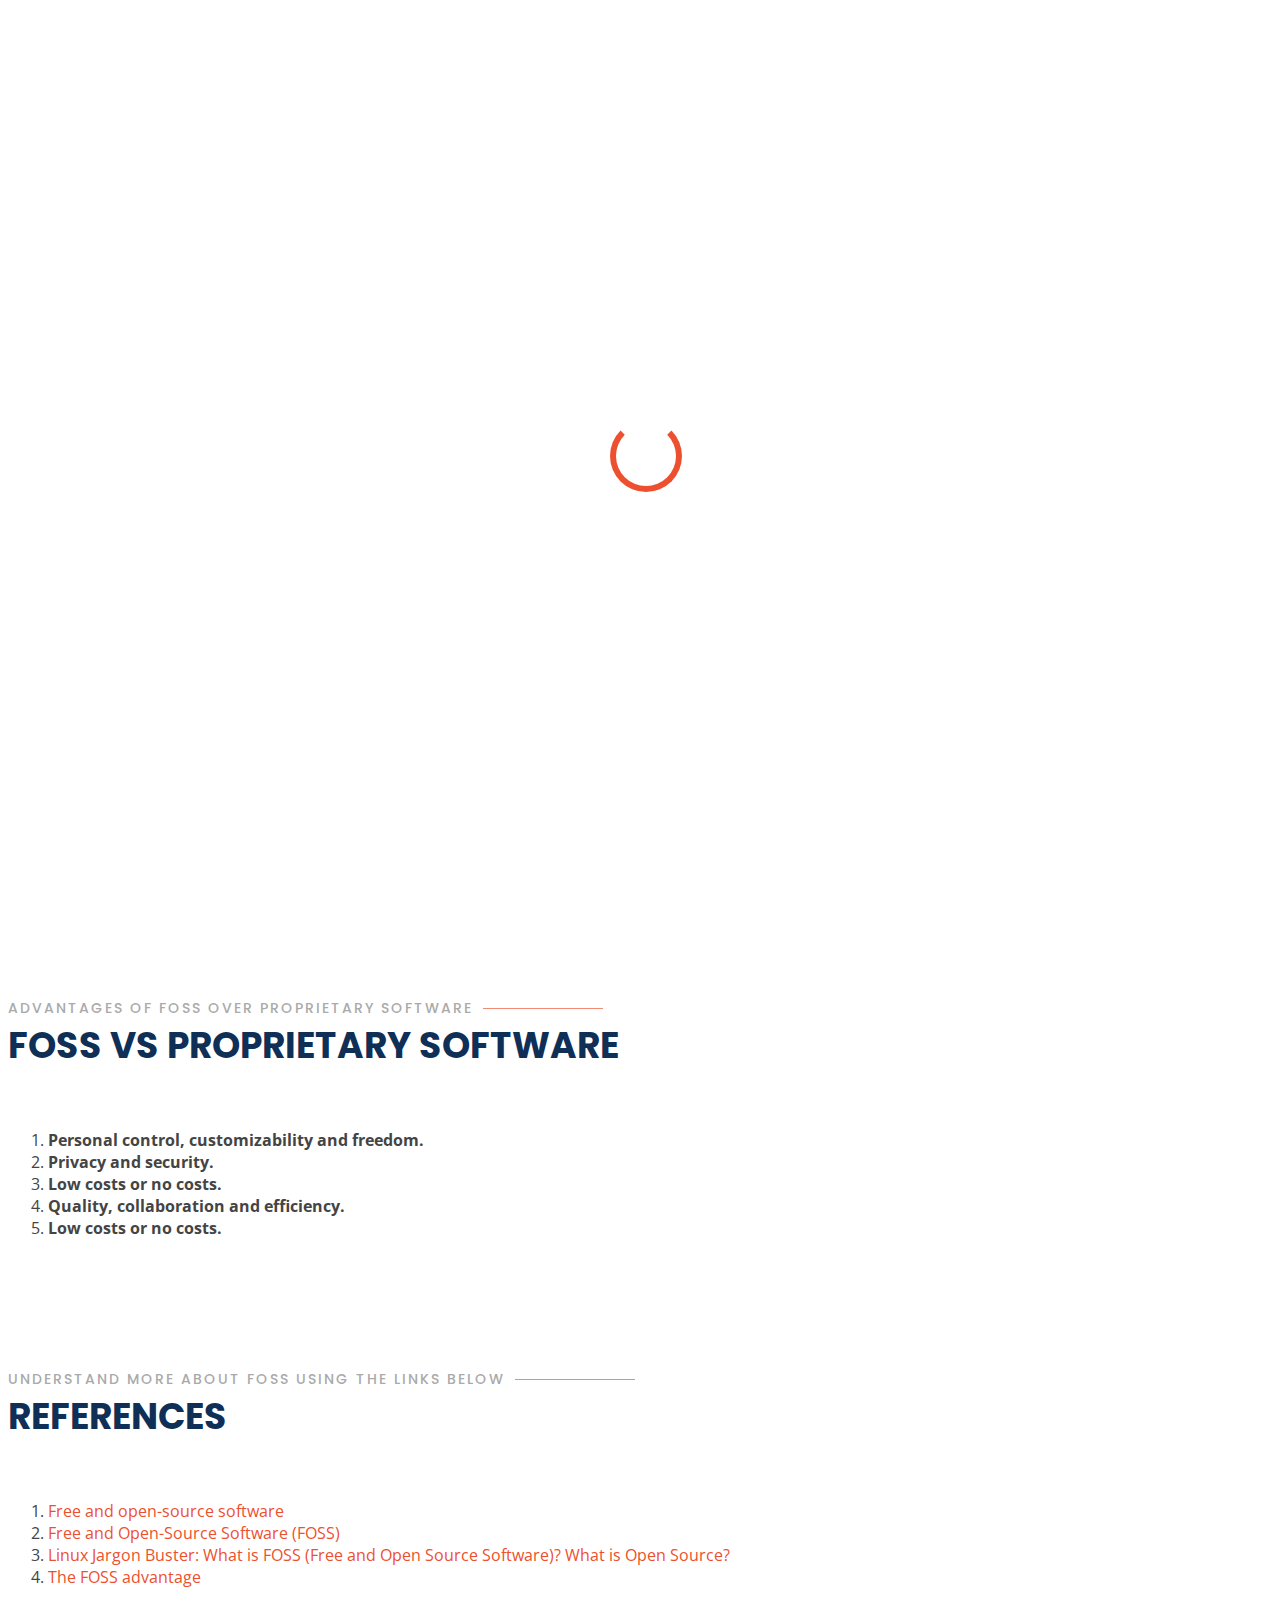
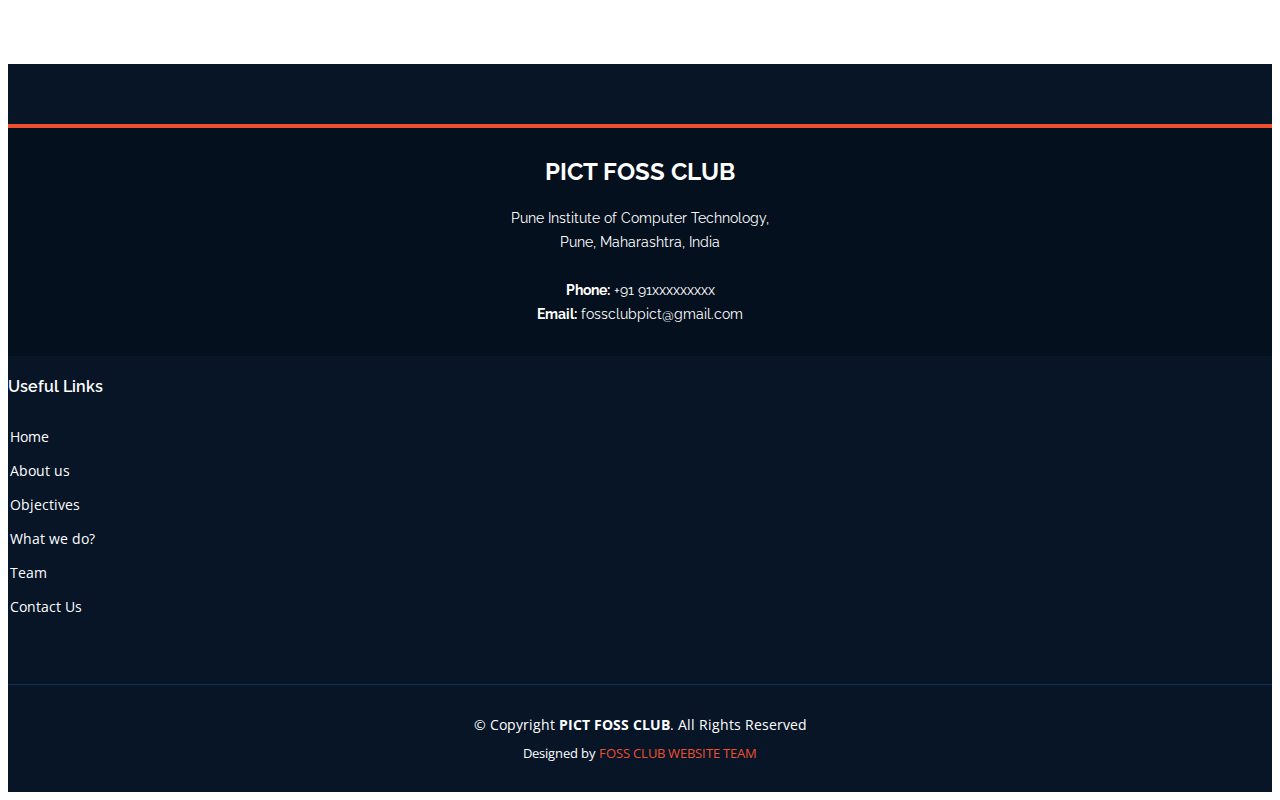
==== about_foss.html @ 544773e2 "Merge pull request #55 from sangmesh04/linkObj" ====
<!DOCTYPE html>
<html lang="en">

<head>
  <meta charset="utf-8">
  <meta content="width=device-width, initial-scale=1.0" name="viewport">

  <title>PICT FOSS CLUB</title>
  <meta content="" name="description">
  <meta content="" name="keywords">

  <!-- Favicons -->
  <link href="assets/img/favicon.png" rel="icon">
  <link href="assets/img/apple-touch-icon.png" rel="apple-touch-icon">

  <!-- Google Fonts -->
  <link href="https://fonts.googleapis.com/css?family=Open+Sans:300,300i,400,400i,600,600i,700,700i|Raleway:300,300i,400,400i,500,500i,600,600i,700,700i|Poppins:300,300i,400,400i,500,500i,600,600i,700,700i" rel="stylesheet">

  <!-- Vendor CSS Files -->
  <link href="assets/vendor/animate.css/animate.min.css" rel="stylesheet">
  <link href="assets/vendor/aos/aos.css" rel="stylesheet">
  <link href="assets/vendor/bootstrap/css/bootstrap.min.css" rel="stylesheet">
  <link href="assets/vendor/bootstrap-icons/bootstrap-icons.css" rel="stylesheet">
  <link href="assets/vendor/boxicons/css/boxicons.min.css" rel="stylesheet">
  <link href="assets/vendor/glightbox/css/glightbox.min.css" rel="stylesheet">
  <link href="assets/vendor/remixicon/remixicon.css" rel="stylesheet">
  <link href="assets/vendor/swiper/swiper-bundle.min.css" rel="stylesheet">

  <!-- Template Main CSS File -->
  <link href="assets/css/style.css" rel="stylesheet">
  <link href="assets/css/about_foss_style.css" rel="stylesheet">

  <!-- =======================================================
  * Template Name: Multi - v4.7.0
  * Template URL: https://bootstrapmade.com/multi-responsive-bootstrap-template/
  * Author: BootstrapMade.com
  * License: https://bootstrapmade.com/license/
  ======================================================== -->
</head>

<body>

  <!-- ======= Header ======= -->
  <header id="header" class="fixed-top">
    <div class="container d-flex align-items-center justify-content-between">

      <h1 class="logo"><a href="index.html">PICT FOSS CLUB</a></h1>
      <!-- Uncomment below if you prefer to use an image logo -->
      <!-- <a href="index.html" class="logo"><img src="assets/img/logo.png" alt="" class="img-fluid"></a>-->

    </div>
  </header>
  <!-- End Header -->

  <!-- ======= Home Section ======= -->
  <section id="fosshome">
    <div class="container pt-5">
      <div class="section-title">
        <p>What is Free and Open Source Software (FOSS) ?</p>
      </div>
      <div data-aos="fade-up">
        <p>Free and open-source software (FOSS) is software, the source code of which is openly available to its end users. This enables users and programmers to edit modify or reuse the software's source code and thereby improve the software. Generally, the softwares are considered open source if :</p>
        <ul>
          <li data-aos="fade-up">It is available in source code form without additional cost.</li>
          <li data-aos="fade-up">The source code can be repurposed into other new software.</li>
        </ul>
      </div>
    </div>
  </section>
  <!-- End Home -->

  <main id="fossmain">
    <!-- ======= About Section ======= -->
    <section id="fossabout" class="about">
      <div class="container" data-aos="fade-up">

        <div class="section-title">
          <h2>Free in FOSS does not mean free of cost</h2>
          <p>Meaning of Free</p>
        </div>

        <div class="row content">
          <div class="">
            <p>
              Open source software does not necessarily mean that executable software is given away for free. It means that its source code is available for free. This is different from  proprietary software, where the software is under restrictive copyright licensing and the source code is usually hidden from the users. ‘Cost' and ‘Customisation' are the two key advantages of FOSS. 
            </p>
            <h3>Four essential freedoms of FOSS: </h3>
            <ol>
              <li data-aos="fade-up">The freedom to run the program as you wish, for any purpose.</li>
              <li data-aos="fade-up">The freedom to study how the program works, and change it so it does your computing as you wish. Access to the source code is a precondition for this.</li>
              <li data-aos="fade-up">The freedom to redistribute copies so you can help others.</li>
              <li data-aos="fade-up">The freedom to distribute copies of your modified versions to others. By doing this you can give the whole community a chance to benefit from your changes. Access to the source code is a precondition for this.</li>
            </ol>
          </div>
        </div>

      </div>
    </section>
    <!-- End About Section -->

    <!-- ======= FOSS vs PROP Section ======= -->
    <section id="fossvprop" class="about">
      <div class="container" data-aos="fade-up">

        <div class="section-title">
          <h2>Advantages of FOSS over Proprietary Software</h2>
          <p>FOSS vs Proprietary Software</p>
        </div>

        <div class="row content">
          <div class="">
            <ol>
              <li data-aos="fade-up"><strong>Personal control, customizability and freedom.</strong></li>
              <li data-aos="fade-up"><strong>Privacy and security.</strong></li>
              <li data-aos="fade-up"><strong>Low costs or no costs.</strong></li>
              <li data-aos="fade-up"><strong>Quality, collaboration and efficiency.</strong></li>
              <li data-aos="fade-up"><strong>Low costs or no costs.</strong></li>
            </ol>
          </div>
        </div>

      </div>
    </section>
    <!-- End FOSS vs PROP Section -->

    <!-- ======= REFERENCES Section ======= -->
    <section id="fossreferences" class="about">
      <div class="container" data-aos="fade-up">

        <div class="section-title">
          <h2>Understand more about FOSS using the links below</h2>
          <p>References</p>
        </div>

        <div class="row content">
          <div class="">
            <ol>
              <li data-aos="fade-up"><a href="https://en.wikipedia.org/wiki/Free_and_open-source_software">Free and open-source software</a></li>
              <li data-aos="fade-up"><a href="https://www.techopedia.com/definition/24181/free-and-open-source-software--foss">Free and Open-Source Software (FOSS)</a></li>
              <li data-aos="fade-up"><a href="https://itsfoss.com/what-is-foss/">Linux Jargon Buster: What is FOSS (Free and Open Source Software)? What is Open Source?</a></li>
              <li data-aos="fade-up"><a href="https://www.thehindu.com/features/education/The-FOSS-advantage/article16049627.ece#:~:text='Cost'%20and%20'Customisation',is%20mostly%20free%20of%20cost.">The FOSS advantage</a></li>
            </ol>
          </div>
        </div>

      </div>
    </section>
    <!-- End About Section -->


    <!-- ======= Footer ======= -->
    <footer id="footer">
      <div class="footer-top">
        <div class="container">
          <div class="row">

            <div class="col-md-6 px-4">
              <div class="footer-info">
                <h3>PICT FOSS CLUB</h3>
                <p class="pb-3"><em></em></p>
                <p>
                  Pune Institute of Computer Technology, <br>
                  Pune, Maharashtra, India<br><br>
                  <strong>Phone:</strong> +91 91xxxxxxxxx<br>
                  <strong>Email:</strong> fossclubpict@gmail.com<br>
                </p>
              <!-- <div class="social-links mt-3">
                <a href="#" class="twitter"><i class="bx bxl-twitter"></i></a>
                <a href="#" class="facebook"><i class="bx bxl-facebook"></i></a>
                <a href="#" class="instagram"><i class="bx bxl-instagram"></i></a>
                <a href="#" class="google-plus"><i class="bx bxl-skype"></i></a>
                <a href="#" class="linkedin"><i class="bx bxl-linkedin"></i></a>
              </div> -->
            </div>
          </div>

          <div class="col-md-6 footer-links">
            <h4>Useful Links</h4>
            <ul class="d-flex flex-row justify-content-between">
              <li><i class="bx bx-chevron-right"></i> <a href="index.html#hero">Home</a></li>
              <li><i class="bx bx-chevron-right"></i> <a href="index.html#about">About us</a></li>
              <li><i class="bx bx-chevron-right"></i> <a href="index.html#objective">Objectives</a></li>
              <li><i class="bx bx-chevron-right"></i> <a href="index.html#services">What we do?</a></li>
              <li><i class="bx bx-chevron-right"></i> <a href="index.html#team">Team</a></li>
              <li><i class="bx bx-chevron-right"></i> <a href="index.html#contact">Contact Us</a></li>
            </ul>
          </div>

        </div>
      </div>
    </div>

    <div class="container">
      <div class="copyright">
        &copy; Copyright <strong><span>PICT FOSS CLUB</span></strong>. All Rights Reserved
      </div>
      <div class="credits">
        <!-- All the links in the footer should remain intact. -->
        <!-- You can delete the links only if you purchased the pro version. -->
        <!-- Licensing information: https://bootstrapmade.com/license/ -->
        <!-- Purchase the pro version with working PHP/AJAX contact form: https://bootstrapmade.com/multi-responsive-bootstrap-template/ -->
        Designed by <a href="index.html#team">FOSS CLUB WEBSITE TEAM</a>
      </div>
    </div>
  </footer><!-- End Footer -->

  <div id="preloader"></div>
  <a href="#" class="back-to-top d-flex align-items-center justify-content-center"><i class="bi bi-arrow-up-short"></i></a>

  <!-- Vendor JS Files -->
  <script src="assets/vendor/purecounter/purecounter.js"></script>
  <script src="assets/vendor/aos/aos.js"></script>
  <script src="assets/vendor/bootstrap/js/bootstrap.bundle.min.js"></script>
  <script src="assets/vendor/glightbox/js/glightbox.min.js"></script>
  <script src="assets/vendor/isotope-layout/isotope.pkgd.min.js"></script>
  <script src="assets/vendor/swiper/swiper-bundle.min.js"></script>
  <script src="assets/vendor/php-email-form/validate.js"></script>

  <!-- Template Main JS File -->
  <script src="assets/js/main.js"></script>

</body>

</html>
---- assets/css/style.css ----
/**
* Template Name: Multi - v4.7.0
* Template URL: https://bootstrapmade.com/multi-responsive-bootstrap-template/
* Author: BootstrapMade.com
* License: https://bootstrapmade.com/license/
*/

/*--------------------------------------------------------------
# General
--------------------------------------------------------------*/
body {
  font-family: "Open Sans", sans-serif;
  color: #444444;
}

a {
  color: #ed502e;
  text-decoration: none;
}

a:hover {
  color: #f1775d;
  text-decoration: none;
}

h1, h2, h3, h4, h5, h6 {
  font-family: "Raleway", sans-serif;
}

/*--------------------------------------------------------------
# Preloader
--------------------------------------------------------------*/
#preloader {
  position: fixed;
  top: 0;
  left: 0;
  right: 0;
  bottom: 0;
  z-index: 9999;
  overflow: hidden;
  background: #fff;
}

#preloader:before {
  content: "";
  position: fixed;
  top: calc(50% - 30px);
  left: calc(50% - 30px);
  border: 6px solid #ed502e;
  border-top-color: white;
  border-radius: 50%;
  width: 60px;
  height: 60px;
  -webkit-animation: animate-preloader 1s linear infinite;
  animation: animate-preloader 1s linear infinite;
}

@-webkit-keyframes animate-preloader {
  0% {
    transform: rotate(0deg);
  }
  100% {
    transform: rotate(360deg);
  }
}

@keyframes animate-preloader {
  0% {
    transform: rotate(0deg);
  }
  100% {
    transform: rotate(360deg);
  }
}
/*--------------------------------------------------------------
# Back to top button
--------------------------------------------------------------*/
.back-to-top {
  position: fixed;
  visibility: hidden;
  opacity: 0;
  right: 15px;
  bottom: 15px;
  z-index: 996;
  background: #ed502e;
  width: 40px;
  height: 40px;
  border-radius: 4px;
  transition: all 0.4s;
}
.back-to-top i {
  font-size: 28px;
  color: #fff;
  line-height: 0;
}
.back-to-top:hover {
  background: #f06f54;
  color: #fff;
}
.back-to-top.active {
  visibility: visible;
  opacity: 1;
}


/*--------------------------------------------------------------
# ScrollBar
--------------------------------------------------------------*/
/* width of the scrollbar */
::-webkit-scrollbar {
  width: 10px;
}

/* Track */
::-webkit-scrollbar-track { 
  display: none;
}

/* Handle */
::-webkit-scrollbar-thumb {
  background: #eb6d51; 
  border-radius: 5px;
}

/* Handle on hover */
::-webkit-scrollbar-thumb:hover {
  background: #ed502e; 
}



/*--------------------------------------------------------------
# Header
--------------------------------------------------------------*/
#header {
  background: #fff;
  transition: all 0.5s;
  z-index: 997;
  padding: 20px 0;
}
#header.header-scrolled {
  padding: 12px 0;
  box-shadow: 0px 2px 15px rgba(0, 0, 0, 0.1);
}
#header .logo {
  font-size: 26px;
  margin: 0;
  padding: 0;
  line-height: 1;
  font-weight: 700;
  letter-spacing: 0.5px;
  text-transform: uppercase;
}
#header .logo a {
  color: #0b2341;
}
#header .logo img {
  max-height: 40px;
}

/*--------------------------------------------------------------
# Navigation Menu
--------------------------------------------------------------*/
/**
* Desktop Navigation 
*/
.navbar {
  padding: 0;
}
.navbar ul {
  margin: 0;
  padding: 0;
  display: flex;
  list-style: none;
  align-items: center;
}
.navbar li {
  position: relative;
}
.navbar a, .navbar a:focus {
  display: flex;
  align-items: center;
  justify-content: space-between;
  padding: 10px 0 10px 30px;
  font-size: 15px;
  color: #0b2341;
  white-space: nowrap;
  transition: 0.3s;
}
.navbar a i, .navbar a:focus i {
  font-size: 12px;
  line-height: 0;
  margin-left: 5px;
}
.navbar a:hover, .navbar .active, .navbar .active:focus, .navbar li:hover > a {
  color: #ed502e;
}
.navbar .getstarted, .navbar .getstarted:focus {
  background: #ed502e;
  padding: 8px 20px;
  margin-left: 30px;
  border-radius: 4px;
  color: #fff;
}
.navbar .getstarted:hover, .navbar .getstarted:focus:hover {
  color: #fff;
  background: #ef6445;
}
.navbar .dropdown ul {
  display: block;
  position: absolute;
  left: 14px;
  top: calc(100% + 30px);
  margin: 0;
  padding: 10px 0;
  z-index: 99;
  opacity: 0;
  visibility: hidden;
  background: #fff;
  box-shadow: 0px 0px 30px rgba(127, 137, 161, 0.25);
  transition: 0.3s;
}
.navbar .dropdown ul li {
  min-width: 200px;
}
.navbar .dropdown ul a {
  padding: 10px 20px;
  text-transform: none;
}
.navbar .dropdown ul a i {
  font-size: 12px;
}
.navbar .dropdown ul a:hover, .navbar .dropdown ul .active:hover, .navbar .dropdown ul li:hover > a {
  color: #ed502e;
}
.navbar .dropdown:hover > ul {
  opacity: 1;
  top: 100%;
  visibility: visible;
}
.navbar .dropdown .dropdown ul {
  top: 0;
  left: calc(100% - 30px);
  visibility: hidden;
}
.navbar .dropdown .dropdown:hover > ul {
  opacity: 1;
  top: 0;
  left: 100%;
  visibility: visible;
}
@media (max-width: 1366px) {
  .navbar .dropdown .dropdown ul {
    left: -90%;
  }
  .navbar .dropdown .dropdown:hover > ul {
    left: -100%;
  }
}

/**
* Mobile Navigation 
*/
.mobile-nav-toggle {
  color: #0b2341;
  font-size: 28px;
  cursor: pointer;
  display: none;
  line-height: 0;
  transition: 0.5s;
}
.mobile-nav-toggle.bi-x {
  color: #fff;
}

@media (max-width: 991px) {
  .mobile-nav-toggle {
    display: block;
  }

  .navbar ul {
    display: none;
  }
}
.navbar-mobile {
  position: fixed;
  overflow: hidden;
  top: 0;
  right: 0;
  left: 0;
  bottom: 0;
  background: rgba(4, 12, 21, 0.9);
  transition: 0.3s;
  z-index: 999;
}
.navbar-mobile .mobile-nav-toggle {
  position: absolute;
  top: 15px;
  right: 15px;
}
.navbar-mobile ul {
  display: block;
  position: absolute;
  top: 55px;
  right: 15px;
  bottom: 15px;
  left: 15px;
  padding: 10px 0;
  background-color: #fff;
  overflow-y: auto;
  transition: 0.3s;
}
.navbar-mobile a, .navbar-mobile a:focus {
  padding: 10px 20px;
  font-size: 15px;
  color: #0b2341;
}
.navbar-mobile a:hover, .navbar-mobile .active, .navbar-mobile li:hover > a {
  color: #ed502e;
}
.navbar-mobile .getstarted, .navbar-mobile .getstarted:focus {
  margin: 15px;
}
.navbar-mobile .dropdown ul {
  position: static;
  display: none;
  margin: 10px 20px;
  padding: 10px 0;
  z-index: 99;
  opacity: 1;
  visibility: visible;
  background: #fff;
  box-shadow: 0px 0px 30px rgba(127, 137, 161, 0.25);
}
.navbar-mobile .dropdown ul li {
  min-width: 200px;
}
.navbar-mobile .dropdown ul a {
  padding: 10px 20px;
}
.navbar-mobile .dropdown ul a i {
  font-size: 12px;
}
.navbar-mobile .dropdown ul a:hover, .navbar-mobile .dropdown ul .active:hover, .navbar-mobile .dropdown ul li:hover > a {
  color: #ed502e;
}
.navbar-mobile .dropdown > .dropdown-active {
  display: block;
}

/*--------------------------------------------------------------
# Hero Section
--------------------------------------------------------------*/
#hero {
  width: 100%;
  height: 100vh;
  background-color: rgba(4, 12, 21, 0.8);
  overflow: hidden;
  position: relative;
}
#hero .carousel, #hero .carousel-inner, #hero .carousel-item, #hero .carousel-item::before {
  position: absolute;
  top: 0;
  right: 0;
  left: 0;
  bottom: 0;
}
#hero .carousel-item {
  background-size: cover;
  background-position: top center;
  background-repeat: no-repeat;
}
#hero .carousel-item::before {
  content: "";
  background-color: rgba(4, 12, 21, 0.5);
}
#hero .carousel-container {
  display: flex;
  align-items: center;
  position: absolute;
  bottom: 0;
  top: 82px;
  left: 50px;
  right: 50px;
}
#hero h2 {
  color: #fff;
  margin: 0;
  font-size: 48px;
  font-weight: 700;
}
#hero p {
  -webkit-animation-delay: 0.4s;
  animation-delay: 0.4s;
  color: #fff;
  margin-top: 10px;
}
@media (min-width: 1200px) {
  #hero p {
    width: 50%;
  }
}
#hero .carousel-inner .carousel-item {
  transition-property: opacity;
  background-position: center top;
}
#hero .carousel-inner .carousel-item,
#hero .carousel-inner .active.carousel-item-start,
#hero .carousel-inner .active.carousel-item-end {
  opacity: 0;
}
#hero .carousel-inner .active,
#hero .carousel-inner .carousel-item-next.carousel-item-start,
#hero .carousel-inner .carousel-item-prev.carousel-item-end {
  opacity: 1;
  transition: 0.5s;
}
#hero .carousel-inner .carousel-item-next,
#hero .carousel-inner .carousel-item-prev,
#hero .carousel-inner .active.carousel-item-start,
#hero .carousel-inner .active.carousel-item-end {
  left: 0;
  transform: translate3d(0, 0, 0);
}
#hero .carousel-control-next-icon, #hero .carousel-control-prev-icon {
  background: none;
  font-size: 30px;
  line-height: 0;
  width: auto;
  height: auto;
  background: rgba(255, 255, 255, 0.2);
  border-radius: 50px;
  transition: 0.3s;
  color: rgba(255, 255, 255, 0.5);
  width: 54px;
  height: 54px;
  display: flex;
  align-items: center;
  justify-content: center;
}
#hero .carousel-control-next-icon:hover, #hero .carousel-control-prev-icon:hover {
  background: rgba(255, 255, 255, 0.3);
  color: rgba(255, 255, 255, 0.8);
}
#hero .carousel-indicators li {
  cursor: pointer;
  background: #fff;
  overflow: hidden;
  border: 0;
  width: 12px;
  height: 12px;
  border-radius: 50px;
  opacity: 0.6;
  transition: 0.3s;
}
#hero .carousel-indicators li.active {
  opacity: 1;
  background: #ed502e;
}
#hero .btn-get-started {
  font-family: "Raleway", sans-serif;
  font-weight: 500;
  font-size: 14px;
  letter-spacing: 1px;
  display: inline-block;
  padding: 14px 32px;
  border-radius: 4px;
  transition: 0.5s;
  line-height: 1;
  color: #fff;
  -webkit-animation-delay: 0.8s;
  animation-delay: 0.8s;
  background: #ed502e;
  margin-top: 15px;
}
#hero .btn-get-started:hover {
  background: #ef6445;
}
@media (max-width: 992px) {
  #hero {
    height: 100vh;
  }
  #hero .carousel-container {
    text-align: center;
    top: 74px;
  }
}
@media (max-width: 768px) {
  #hero h2 {
    font-size: 30px;
  }
}
@media (min-width: 1024px) {
  #hero .carousel-control-prev, #hero .carousel-control-next {
    width: 5%;
  }
}
@media (max-height: 500px) {
  #hero {
    height: 120vh;
  }
}

/*--------------------------------------------------------------
# Sections General
--------------------------------------------------------------*/
section {
  padding: 60px 0;
}

.section-bg {
  background-color: #f6f9fd;
}

.section-title {
  padding-bottom: 40px;
}
.section-title h2 {
  font-size: 14px;
  font-weight: 500;
  padding: 0;
  line-height: 1px;
  margin: 0 0 5px 0;
  letter-spacing: 2px;
  text-transform: uppercase;
  color: #aaaaaa;
  font-family: "Poppins", sans-serif;
}
.section-title h2::after {
  content: "";
  width: 120px;
  height: 1px;
  display: inline-block;
  background: #f38b74;
  margin: 4px 10px;
}
.section-title p {
  margin: 0;
  margin: 0;
  font-size: 36px;
  font-weight: 700;
  text-transform: uppercase;
  font-family: "Poppins", sans-serif;
  color: #0f2f57;
}

/*--------------------------------------------------------------
# About
--------------------------------------------------------------*/
.about .content h3 {
  font-weight: 600;
  font-size: 26px;
}
.about .content ul {
  list-style: none;
  padding: 0;
}
.about .content ul li {
  padding-left: 28px;
  position: relative;
}
.about .content ul li + li {
  margin-top: 10px;
}
.about .content ul i {
  position: absolute;
  left: 0;
  top: 2px;
  font-size: 20px;
  color: #ed502e;
  line-height: 1;
}
.about .content p:last-child {
  margin-bottom: 0;
}
.about .content .btn-learn-more {
  font-family: "Raleway", sans-serif;
  font-weight: 600;
  font-size: 14px;
  letter-spacing: 1px;
  display: inline-block;
  padding: 12px 32px;
  border-radius: 5px;
  transition: 0.3s;
  line-height: 1;
  color: #ed502e;
  -webkit-animation-delay: 0.8s;
  animation-delay: 0.8s;
  margin-top: 6px;
  border: 2px solid #ed502e;
}
.about .content .btn-learn-more:hover {
  background: #ed502e;
  color: #fff;
  text-decoration: none;
}

/*--------------------------------------------------------------
# Counts
--------------------------------------------------------------*/
.counts {
  padding-top: 0;
}
.counts .count-box {
  box-shadow: -10px -5px 40px 0 rgba(0, 0, 0, 0.1);
  padding: 30px;
  width: 100%;
}
.counts .count-box i {
  display: block;
  font-size: 30px;
  color: #ed502e;
  float: left;
}
.counts .count-box span {
  font-size: 42px;
  line-height: 24px;
  display: block;
  font-weight: 700;
  color: #0b2341;
  margin-left: 50px;
}
.counts .count-box p {
  padding: 30px 0 0 0;
  margin: 0;
  font-family: "Raleway", sans-serif;
  font-size: 14px;
}
.counts .count-box a {
  font-weight: 600;
  display: block;
  margin-top: 20px;
  color: #164682;
  font-size: 15px;
  font-family: "Poppins", sans-serif;
  transition: ease-in-out 0.3s;
}
.counts .count-box a:hover {
  color: #2169c4;
}

/*--------------------------------------------------------------
# Why Us
--------------------------------------------------------------*/
.why-us {
  padding: 0;
}
.why-us .content {
  padding: 60px 100px 0 100px;
}
.why-us .content h3 {
  font-weight: 400;
  font-size: 34px;
  color: #123a6d;
}
.why-us .content h4 {
  font-size: 20px;
  font-weight: 700;
  margin-top: 5px;
}
.why-us .content p {
  font-size: 15px;
  color: #848484;
}
.why-us .video-box {
  background-size: cover;
  background-repeat: no-repeat;
  background-position: center center;
  min-height: 400px;
  position: relative;
}
.why-us .accordion-list {
  padding: 0 100px 60px 100px;
}
.why-us .accordion-list ul {
  padding: 0;
  list-style: none;
}
.why-us .accordion-list li + li {
  margin-top: 15px;
}
.why-us .accordion-list li {
  padding: 20px;
  background: #fff;
  border-radius: 4px;
}
.why-us .accordion-list a {
  display: block;
  position: relative;
  font-family: "Poppins", sans-serif;
  font-size: 16px;
  line-height: 24px;
  font-weight: 500;
  padding-right: 30px;
  outline: none;
  color: #0b2341;
  cursor: pointer;
}
.why-us .accordion-list span {
  color: #ed502e;
  font-weight: 600;
  font-size: 18px;
  padding-right: 10px;
}
.why-us .accordion-list i {
  font-size: 24px;
  position: absolute;
  right: 0;
  top: 0;
}
.why-us .accordion-list p {
  margin-bottom: 0;
  padding: 10px 0 0 0;
}
.why-us .accordion-list .icon-show {
  display: none;
}
.why-us .accordion-list a.collapsed {
  color: #0b2341;
}
.why-us .accordion-list a.collapsed:hover {
  color: #ed502e;
}
.why-us .accordion-list a.collapsed .icon-show {
  display: inline-block;
}
.why-us .accordion-list a.collapsed .icon-close {
  display: none;
}
.why-us .play-btn {
  width: 94px;
  height: 94px;
  background: radial-gradient(#ed502e 50%, rgba(237, 80, 46, 0.4) 52%);
  border-radius: 50%;
  display: block;
  position: absolute;
  left: calc(50% - 47px);
  top: calc(50% - 47px);
  overflow: hidden;
}
.why-us .play-btn::after {
  content: "";
  position: absolute;
  left: 50%;
  top: 50%;
  transform: translateX(-40%) translateY(-50%);
  width: 0;
  height: 0;
  border-top: 10px solid transparent;
  border-bottom: 10px solid transparent;
  border-left: 15px solid #fff;
  z-index: 100;
  transition: all 400ms cubic-bezier(0.55, 0.055, 0.675, 0.19);
}
.why-us .play-btn::before {
  content: "";
  position: absolute;
  width: 120px;
  height: 120px;
  -webkit-animation-delay: 0s;
  animation-delay: 0s;
  -webkit-animation: pulsate-btn 2s;
  animation: pulsate-btn 2s;
  -webkit-animation-direction: forwards;
  animation-direction: forwards;
  -webkit-animation-iteration-count: infinite;
  animation-iteration-count: infinite;
  -webkit-animation-timing-function: steps;
  animation-timing-function: steps;
  opacity: 1;
  border-radius: 50%;
  border: 5px solid rgba(237, 80, 46, 0.7);
  top: -15%;
  left: -15%;
  background: rgba(198, 16, 0, 0);
}
.why-us .play-btn:hover::after {
  border-left: 15px solid #ed502e;
  transform: scale(20);
}
.why-us .play-btn:hover::before {
  content: "";
  position: absolute;
  left: 50%;
  top: 50%;
  transform: translateX(-40%) translateY(-50%);
  width: 0;
  height: 0;
  border: none;
  border-top: 10px solid transparent;
  border-bottom: 10px solid transparent;
  border-left: 15px solid #fff;
  z-index: 200;
  -webkit-animation: none;
  animation: none;
  border-radius: 0;
}
@media (max-width: 1024px) {
  .why-us .content, .why-us .accordion-list {
    padding-left: 0;
    padding-right: 0;
  }
}
@media (max-width: 992px) {
  .why-us .content {
    padding-top: 30px;
  }
  .why-us .accordion-list {
    padding-bottom: 30px;
  }
}

@-webkit-keyframes pulsate-btn {
  0% {
    transform: scale(0.6, 0.6);
    opacity: 1;
  }
  100% {
    transform: scale(1, 1);
    opacity: 0;
  }
}

@keyframes pulsate-btn {
  0% {
    transform: scale(0.6, 0.6);
    opacity: 1;
  }
  100% {
    transform: scale(1, 1);
    opacity: 0;
  }
}
/*--------------------------------------------------------------
# Services
--------------------------------------------------------------*/
.services .icon-box {
  text-align: center;
  border-radius: 20px;
  background: #fff;
  box-shadow:  20px 20px 41px #bebebe,
              -20px -20px 41px #ffffff;
  padding: 80px 20px;
  transition: all ease-in-out 0.3s;
  margin: 10px
}
.services .icon-box .icon {
  margin: 0 auto;
  width: 64px;
  height: 64px;
  background: #ed502e;
  border-radius: 5px;
  transition: all 0.3s ease-out 0s;
  display: flex;
  align-items: center;
  justify-content: center;
  margin-bottom: 20px;
  transform-style: preserve-3d;
  position: relative;
  z-index: 2;
}
.services .icon-box .icon i {
  color: #fff;
  font-size: 28px;
}
.services .icon-box .icon::before {
  position: absolute;
  content: "";
  left: -8px;
  top: -8px;
  height: 100%;
  width: 100%;
  background: #f9c6bb;
  border-radius: 5px;
  transition: all 0.3s ease-out 0s;
  transform: translateZ(-1px);
  z-index: 1;
}
.services .icon-box h4 {
  font-weight: 700;
  margin-bottom: 15px;
  font-size: 24px;
}
.services .icon-box h4 a {
  color: #0b2341;
}
.services .icon-box p {
  line-height: 24px;
  font-size: 14px;
  margin-bottom: 0;
}
.services .icon-box:hover {
  border-color: #ed502e;
  background: linear-gradient(145deg, #fe5631, #d54829);
  transform: scale(1.05);
  transition: all 0.3s ease-in-out;
}

.services .icon-box:hover .icon {
  background: #fff;
}
.services .icon-box:hover .icon i {
  color: #ed502e;
}
.services .icon-box:hover .icon::before {
  background: #f1775d;
}
.services .icon-box:hover h4 a, .services .icon-box:hover p {
  color: #fff;
}

/*--------------------------------------------------------------
# Testimonials
--------------------------------------------------------------*/
.testimonials .testimonial-wrap {
  padding-left: 50px;
}
.testimonials .testimonials-carousel, .testimonials .testimonials-slider {
  overflow: hidden;
}
.testimonials .testimonial-item {
  box-sizing: content-box;
  padding: 30px 30px 30px 60px;
  margin: 30px 15px;
  min-height: 200px;
  box-shadow: 0px 0px 20px 0px rgba(11, 35, 65, 0.1);
  position: relative;
  background: #fff;
}
.testimonials .testimonial-item .testimonial-img {
  width: 90px;
  border-radius: 10px;
  border: 6px solid #fff;
  position: absolute;
  left: -45px;
}
.testimonials .testimonial-item h3 {
  font-size: 18px;
  font-weight: bold;
  margin: 10px 0 5px 0;
  color: #111;
}
.testimonials .testimonial-item h4 {
  font-size: 14px;
  color: #999;
  margin: 0;
}
.testimonials .testimonial-item .quote-icon-left, .testimonials .testimonial-item .quote-icon-right {
  color: #fdedea;
  font-size: 26px;
}
.testimonials .testimonial-item .quote-icon-left {
  display: inline-block;
  left: -5px;
  position: relative;
}
.testimonials .testimonial-item .quote-icon-right {
  display: inline-block;
  right: -5px;
  position: relative;
  top: 10px;
}
.testimonials .testimonial-item p {
  font-style: italic;
  margin: 15px auto 15px auto;
}
.testimonials .swiper-pagination {
  margin-top: 20px;
  position: relative;
}
.testimonials .swiper-pagination .swiper-pagination-bullet {
  width: 12px;
  height: 12px;
  background-color: #fff;
  opacity: 1;
  border: 1px solid #ed502e;
}
.testimonials .swiper-pagination .swiper-pagination-bullet-active {
  background-color: #ed502e;
}

/*--------------------------------------------------------------
# Cta
--------------------------------------------------------------*/
.cta {
  padding: 80px 0;
  background: #0b2341;
}
.cta h3 {
  color: #fff;
  font-size: 28px;
  font-weight: 700;
}
.cta p {
  color: #fff;
}
.cta .cta-btn {
  font-family: "Raleway", sans-serif;
  font-weight: 600;
  font-size: 14px;
  letter-spacing: 1px;
  display: inline-block;
  padding: 10px 35px;
  border-radius: 4px;
  transition: 0.5s;
  margin-top: 10px;
  border: 2px solid #ed502e;
  color: #fff;
}
.cta .cta-btn:hover {
  background: #ed502e;
  border: 2px solid #ed502e;
}

/*--------------------------------------------------------------
# Portfolio
--------------------------------------------------------------*/
.portfolio #portfolio-flters {
  padding: 0;
  margin: 0 auto 25px auto;
  list-style: none;
  text-align: center;
  border-radius: 50px;
}
.portfolio #portfolio-flters li {
  cursor: pointer;
  display: inline-block;
  padding: 10px 15px;
  font-size: 14px;
  font-weight: 600;
  line-height: 1;
  text-transform: uppercase;
  color: #0b2341;
  margin-bottom: 5px;
  transition: all 0.3s ease-in-out;
}
.portfolio #portfolio-flters li:hover, .portfolio #portfolio-flters li.filter-active {
  color: #ed502e;
}
.portfolio #portfolio-flters li:last-child {
  margin-right: 0;
}
.portfolio .portfolio-item {
  margin-bottom: 30px;
}
.portfolio .portfolio-item .portfolio-info {
  opacity: 0;
  position: absolute;
  left: 30px;
  right: 30px;
  bottom: 0;
  z-index: 3;
  transition: all ease-in-out 0.3s;
  background: rgba(255, 255, 255, 0.9);
  padding: 15px;
}
.portfolio .portfolio-item .portfolio-info h4 {
  font-size: 18px;
  color: #fff;
  font-weight: 600;
  color: #0b2341;
}
.portfolio .portfolio-item .portfolio-info p {
  color: #1a5298;
  font-size: 14px;
  margin-bottom: 0;
}
.portfolio .portfolio-item .portfolio-info .preview-link, .portfolio .portfolio-item .portfolio-info .details-link {
  position: absolute;
  right: 40px;
  font-size: 24px;
  top: calc(50% - 18px);
  color: #123a6d;
}
.portfolio .portfolio-item .portfolio-info .preview-link:hover, .portfolio .portfolio-item .portfolio-info .details-link:hover {
  color: #ed502e;
}
.portfolio .portfolio-item .portfolio-info .details-link {
  right: 10px;
}
.portfolio .portfolio-item .portfolio-links {
  opacity: 0;
  left: 0;
  right: 0;
  text-align: center;
  z-index: 3;
  position: absolute;
  transition: all ease-in-out 0.3s;
}
.portfolio .portfolio-item .portfolio-links a {
  color: #fff;
  margin: 0 2px;
  font-size: 28px;
  display: inline-block;
  transition: 0.3s;
}
.portfolio .portfolio-item .portfolio-links a:hover {
  color: #f59f8c;
}
.portfolio .portfolio-item:hover .portfolio-info {
  opacity: 1;
  bottom: 20px;
}

/*--------------------------------------------------------------
# Portfolio Details
--------------------------------------------------------------*/
.portfolio-details {
  padding-top: 40px;
}
.portfolio-details .portfolio-details-slider img {
  width: 100%;
}
.portfolio-details .portfolio-details-slider .swiper-pagination {
  margin-top: 20px;
  position: relative;
}
.portfolio-details .portfolio-details-slider .swiper-pagination .swiper-pagination-bullet {
  width: 12px;
  height: 12px;
  background-color: #fff;
  opacity: 1;
  border: 1px solid #ed502e;
}
.portfolio-details .portfolio-details-slider .swiper-pagination .swiper-pagination-bullet-active {
  background-color: #ed502e;
}
.portfolio-details .portfolio-info {
  padding: 30px;
  box-shadow: 0px 0 30px rgba(11, 35, 65, 0.08);
}
.portfolio-details .portfolio-info h3 {
  font-size: 22px;
  font-weight: 700;
  margin-bottom: 20px;
  padding-bottom: 20px;
  border-bottom: 1px solid #eee;
}
.portfolio-details .portfolio-info ul {
  list-style: none;
  padding: 0;
  font-size: 15px;
}
.portfolio-details .portfolio-info ul li + li {
  margin-top: 10px;
}
.portfolio-details .portfolio-description {
  padding-top: 30px;
}
.portfolio-details .portfolio-description h2 {
  font-size: 26px;
  font-weight: 700;
  margin-bottom: 20px;
}
.portfolio-details .portfolio-description p {
  padding: 0;
}

/*--------------------------------------------------------------
# Team
--------------------------------------------------------------*/
.team .row{
  display: flex;
  justify-content: center;
  align-items: center;
  flex-wrap: wrap;
}
.team .row .card{
  height:120px;
  width:350px;
  padding: 10px;
  margin:20px;
  display: flex;
  justify-content: center;
  align-items: center;
  flex-direction: row;
  border-radius: 10px;
}

.team .row .card:hover{
  transform: scale(1.1);
}

.team .row .card .photo{
  width: 30%;
  height: 100%;
  margin: 3px;
  display: flex;
  justify-content: center;
  align-items: center;
}

.team .row .card .photo img{
  height: 90%;
  width: 90%;
  border-radius: 50%;
}

.team .row .card .content{
  width: 70%;
  height: 100%;
  margin: 3px;
  padding: 2px;
}

.team .row .card .content .name{
  font-size: 15px;
  font-weight: 700;
  text-align: center;
}

.team .row .card .content .department{
  font-size: 14px;
  text-align: center;
}

.team .row .card .content .handles{
  display: flex;
  justify-content: center;
  align-items: center;
  margin-top: 10px;
}

.team .row .card .content .handles a{
  margin: 5px;
  font-size: 20px;
  color: #666;
}

.team .row .card .content .handles a:nth-child(1):hover{
  color:#00acee ;
}

.team .row .card .content .handles a:nth-child(2):hover{
  color:#4267B2 ;
}

.team .row .card .content .handles a:nth-child(3):hover{
  color:#bc2a8d;
}

.team .row .card .content .handles a:nth-child(4):hover{
  color:#0077b5 ;
}

/*--------------------------------------------------------------
# Pricing
--------------------------------------------------------------*/
.pricing .row {
  padding-top: 40px;
}
.pricing .box {
  padding: 80px 40px;
  margin-bottom: 30px;
  box-shadow: 0px 5px 90px 0px rgba(110, 123, 131, 0.1);
  background: #fff;
  text-align: center;
}
.pricing h3 {
  font-weight: 300;
  margin-bottom: 15px;
  font-size: 28px;
}
.pricing h4 {
  font-size: 46px;
  color: #0b2341;
  font-weight: 400;
  font-family: "Open Sans", sans-serif;
  margin-bottom: 25px;
}
.pricing h4 span {
  color: #bababa;
  font-size: 18px;
  display: block;
}
.pricing ul {
  padding: 0;
  list-style: none;
  color: #999;
  text-align: left;
  line-height: 20px;
}
.pricing ul li {
  padding-bottom: 12px;
}
.pricing ul i {
  color: #ed502e;
  font-size: 18px;
  padding-right: 4px;
}
.pricing ul .na {
  color: #ccc;
}
.pricing ul .na i {
  color: #ccc;
}
.pricing ul .na span {
  text-decoration: line-through;
}
.pricing .get-started-btn {
  display: inline-block;
  padding: 10px 40px 11px 40px;
  border-radius: 4px;
  color: #0b2341;
  transition: none;
  font-size: 14px;
  font-weight: 600;
  transition: 0.3s;
  border: 2px solid #0b2341;
  background: #fff;
}
.pricing .get-started-btn:hover {
  background: #0b2341;
  color: #fff;
}
.pricing .featured {
  z-index: 10;
  padding: 100px 40px;
  border: 4px solid #ed502e;
}
.pricing .featured .get-started-btn {
  background: #ed502e;
  color: #fff;
  border-color: #ed502e;
}
.pricing .featured .get-started-btn:hover {
  background: #ef6445;
}
@media (max-width: 992px) {
  .pricing .box {
    max-width: 60%;
    margin: 0 auto 30px auto;
  }
}
@media (max-width: 767px) {
  .pricing .box {
    max-width: 80%;
    margin: 0 auto 30px auto;
  }
}
@media (max-width: 420px) {
  .pricing .box {
    max-width: 100%;
    margin: 0 auto 30px auto;
  }
}

/*--------------------------------------------------------------
# Frequently Asked Questions
--------------------------------------------------------------*/
.faq .faq-item {
  margin: 20px 0;
  padding: 20px 0;
  border-bottom: 1px solid #e9f1fb;
}
.faq .faq-item i {
  color: #669ee5;
  font-size: 20px;
  float: left;
  line-height: 0;
  padding: 13px 0 0 0;
  margin: 0;
}
.faq .faq-item h4 {
  font-size: 16px;
  line-height: 26px;
  font-weight: 500;
  margin: 0 0 10px 28px;
  font-family: "Poppins", sans-serif;
}
.faq .faq-item p {
  font-size: 15px;
}

/*--------------------------------------------------------------
# Contact
--------------------------------------------------------------*/
.contact .info-box {
  color: #0b2341;
  text-align: center;
  box-shadow: 0 0 30px rgba(214, 215, 216, 0.6);
  padding: 20px 0 30px 0;
  background: #fff;
}
.contact .info-box i {
  font-size: 32px;
  color: #ed502e;
  border-radius: 50%;
  padding: 8px;
  border: 2px dotted #fbdad2;
}
.contact .info-box h3 {
  font-size: 20px;
  color: #777777;
  font-weight: 700;
  margin: 10px 0;
}
.contact .info-box p {
  padding: 0;
  line-height: 24px;
  font-size: 14px;
  margin-bottom: 0;
}
.contact .php-email-form {
  box-shadow: 0 0 30px rgba(214, 215, 216, 0.6);
  padding: 30px;
  background: #fff;
}
.contact .php-email-form .error-message {
  display: none;
  color: #fff;
  background: #ed3c0d;
  text-align: left;
  padding: 15px;
  font-weight: 600;
}
.contact .php-email-form .error-message br + br {
  margin-top: 25px;
}
.contact .php-email-form .sent-message {
  display: none;
  color: #fff;
  background: #18d26e;
  text-align: center;
  padding: 15px;
  font-weight: 600;
}
.contact .php-email-form .loading {
  display: none;
  background: #fff;
  text-align: center;
  padding: 15px;
}
.contact .php-email-form .loading:before {
  content: "";
  display: inline-block;
  border-radius: 50%;
  width: 24px;
  height: 24px;
  margin: 0 10px -6px 0;
  border: 3px solid #18d26e;
  border-top-color: #eee;
  -webkit-animation: animate-loading 1s linear infinite;
  animation: animate-loading 1s linear infinite;
}
.contact .php-email-form input, .contact .php-email-form textarea {
  border-radius: 0;
  box-shadow: none;
  font-size: 14px;
  border-radius: 4px;
}
.contact .php-email-form input:focus, .contact .php-email-form textarea:focus {
  border-color: #ed502e;
}
.contact .php-email-form input {
  padding: 10px 15px;
}
.contact .php-email-form textarea {
  padding: 12px 15px;
}
.contact .php-email-form button[type=submit] {
  background: #ed502e;
  border: 0;
  padding: 10px 30px;
  border-radius: 4px;
  color: #fff;
  transition: 0.4s;
}
.contact .php-email-form button[type=submit]:hover {
  background: #ef6445;
}

@keyframes animate-loading {
  0% {
    transform: rotate(0deg);
  }
  100% {
    transform: rotate(360deg);
  }
}

/*--------------------------------------------------------------
# Breadcrumbs
--------------------------------------------------------------*/
.breadcrumbs {
  padding: 15px 0;
  background: #f6f9fd;
  min-height: 40px;
  margin-top: 82px;
}
@media (max-width: 992px) {
  .breadcrumbs {
    margin-top: 74px;
  }
}
.breadcrumbs h2 {
  font-size: 28px;
  font-weight: 600;
  color: #0b2341;
}
.breadcrumbs ol {
  display: flex;
  flex-wrap: wrap;
  list-style: none;
  padding: 0 0 10px 0;
  margin: 0;
  font-size: 14px;
}
.breadcrumbs ol li + li {
  padding-left: 10px;
}
.breadcrumbs ol li + li::before {
  display: inline-block;
  padding-right: 10px;
  color: #123a6d;
  content: "/";
}

/*--------------------------------------------------------------
# Footer
--------------------------------------------------------------*/
#footer {
  background: #071527;
  padding: 0 0 30px 0;
  color: #fff;
  font-size: 14px;
}
#footer .footer-top {
  padding: 60px 0 30px 0;
}
#footer .footer-top .footer-info {
  margin-bottom: 15px;
  background: #05101e;
  border-top: 4px solid #ed502e;
  text-align: center;
  padding: 30px 20px;
}
#footer .footer-top .footer-info h3 {
  font-size: 24px;
  margin: 0 0 20px 0;
  padding: 2px 0 2px 0;
  line-height: 1;
  font-weight: 700;
}
#footer .footer-top .footer-info p {
  font-size: 14px;
  line-height: 24px;
  margin-bottom: 0;
  font-family: "Raleway", sans-serif;
}
#footer .footer-top .social-links a {
  font-size: 18px;
  display: inline-block;
  color: #fff;
  line-height: 1;
  padding: 8px 0;
  margin-right: 4px;
  border-radius: 4px;
  text-align: center;
  width: 36px;
  height: 36px;
  transition: 0.3s;
  background: #0a1e38;
}
#footer .footer-top .social-links a:hover {
  color: #fff;
  background: #ed502e;
  text-decoration: none;
}
#footer .footer-top h4 {
  font-size: 16px;
  font-weight: 600;
  color: #fff;
  position: relative;
  padding-bottom: 12px;
}
#footer .footer-top .footer-links {
  margin-bottom: 30px;
}
#footer .footer-top .footer-links ul {
  list-style: none;
  padding: 0;
  margin: 0;
}
#footer .footer-top .footer-links ul i {
  padding-right: 2px;
  color: #ef6445;
  font-size: 18px;
  line-height: 1;
}
#footer .footer-top .footer-links ul li {
  padding: 10px 0;
  display: flex;
  align-items: center;
}
#footer .footer-top .footer-links ul li:first-child {
  padding-top: 0;
}
#footer .footer-top .footer-links ul a {
  color: #fff;
  transition: 0.3s;
  display: inline-block;
  line-height: 1;
}
#footer .footer-top .footer-links ul a:hover {
  color: #ef6445;
}
#footer .footer-top .footer-newsletter form {
  margin-top: 30px;
  background: #fff;
  padding: 6px 10px;
  position: relative;
  border-radius: 4px;
}
#footer .footer-top .footer-newsletter form input[type=email] {
  border: 0;
  padding: 4px;
  width: calc(100% - 110px);
}
#footer .footer-top .footer-newsletter form input[type=submit] {
  position: absolute;
  top: 0;
  right: -2px;
  bottom: 0;
  border: 0;
  background: none;
  font-size: 16px;
  padding: 0 20px 2px 20px;
  background: #ed502e;
  color: #fff;
  transition: 0.3s;
  border-radius: 0 4px 4px 0;
}
#footer .footer-top .footer-newsletter form input[type=submit]:hover {
  background: #ef6445;
}
#footer .copyright {
  border-top: 1px solid #0f2f57;
  text-align: center;
  padding-top: 30px;
}
#footer .credits {
  padding-top: 10px;
  text-align: center;
  font-size: 13px;
  color: #fff;
}
@media (max-width: 575px) {
  #footer .footer-top .footer-info {
    margin: -20px 0 30px 0;
  }
}


/* styling for google form */
iframe{
  margin-top: 80px;
  overflow: hidden;
}
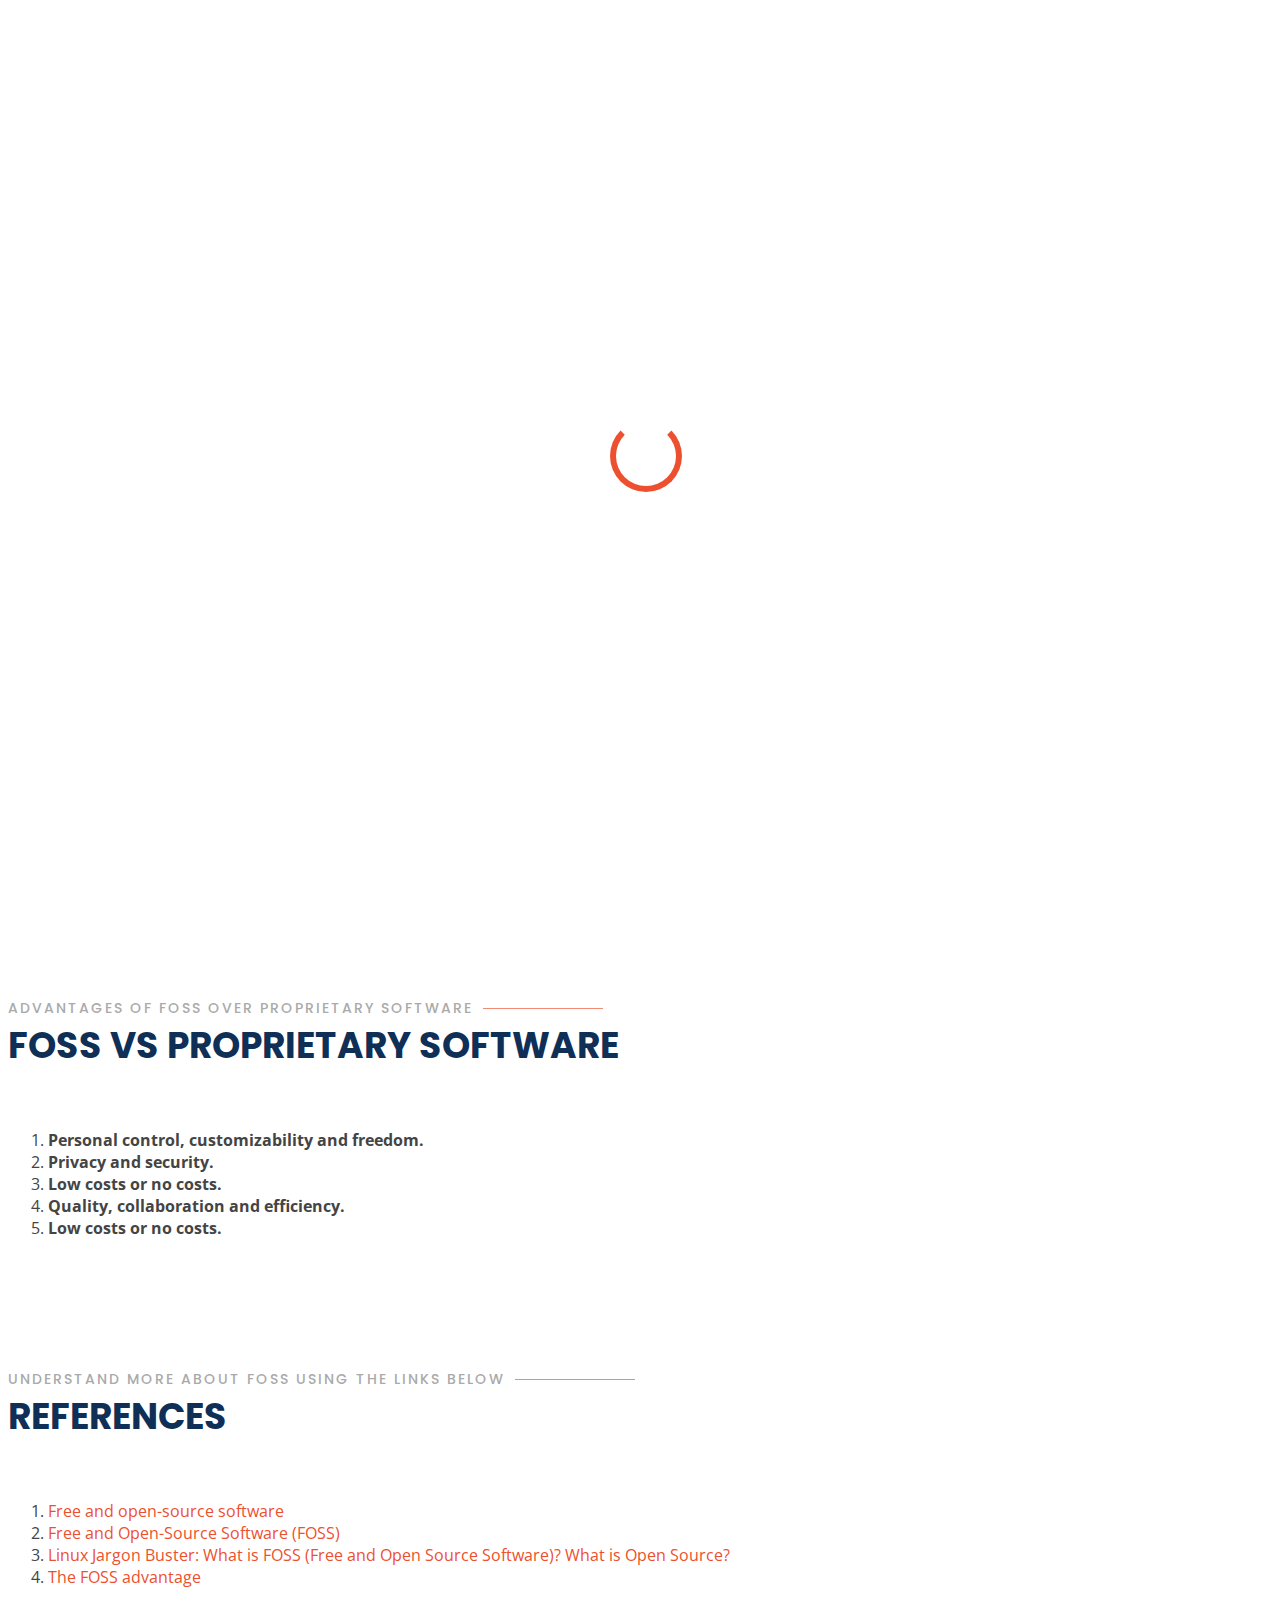
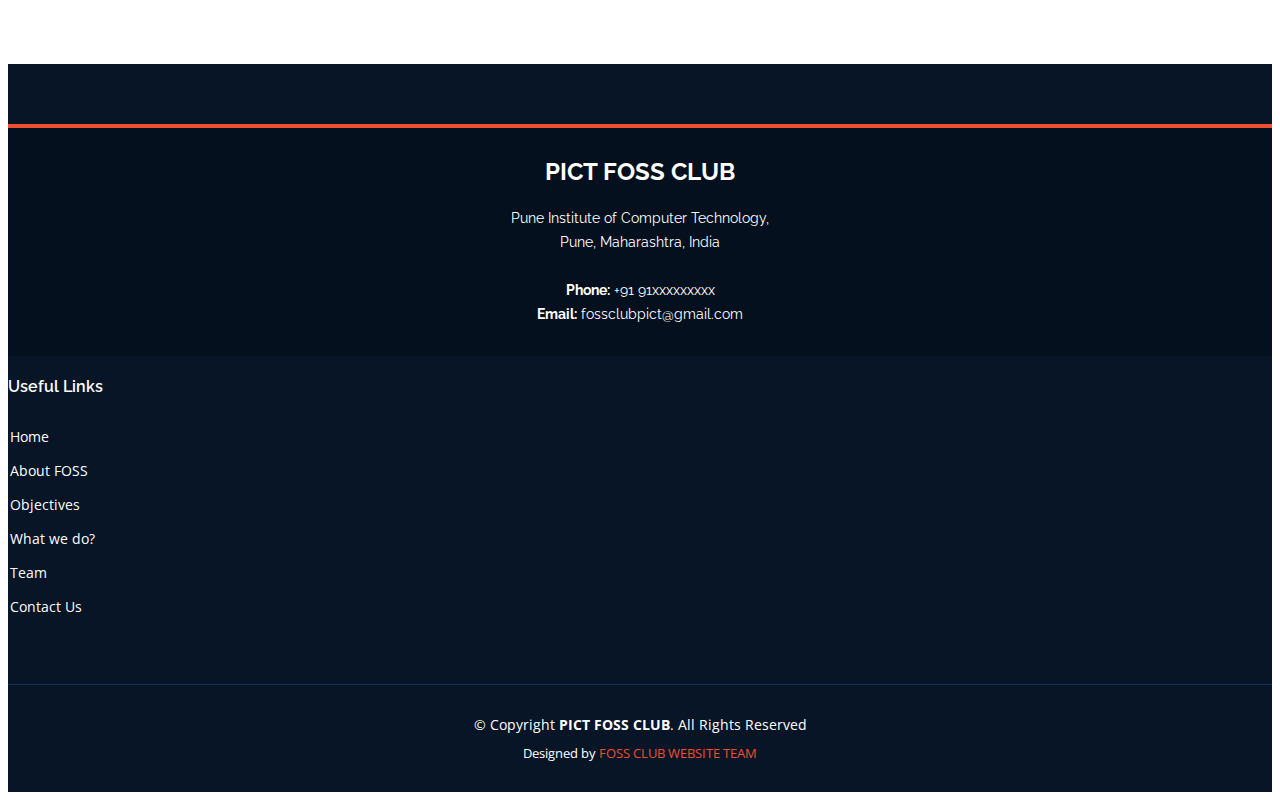
==== commit f1a5bda4: "changed about us to about foss" ====
--- a/about_foss.html
+++ b/about_foss.html
@@ -176,9 +176,9 @@
 
           <div class="col-md-6 footer-links">
             <h4>Useful Links</h4>
-            <ul class="d-flex flex-row justify-content-between">
+            <ul class="d-flex flex-row justify-content-between"  id="morelinks">
               <li><i class="bx bx-chevron-right"></i> <a href="index.html#hero">Home</a></li>
-              <li><i class="bx bx-chevron-right"></i> <a href="index.html#about">About us</a></li>
+              <li><i class="bx bx-chevron-right"></i> <a href="index.html#about">About FOSS</a></li>
               <li><i class="bx bx-chevron-right"></i> <a href="index.html#objective">Objectives</a></li>
               <li><i class="bx bx-chevron-right"></i> <a href="index.html#services">What we do?</a></li>
               <li><i class="bx bx-chevron-right"></i> <a href="index.html#team">Team</a></li>
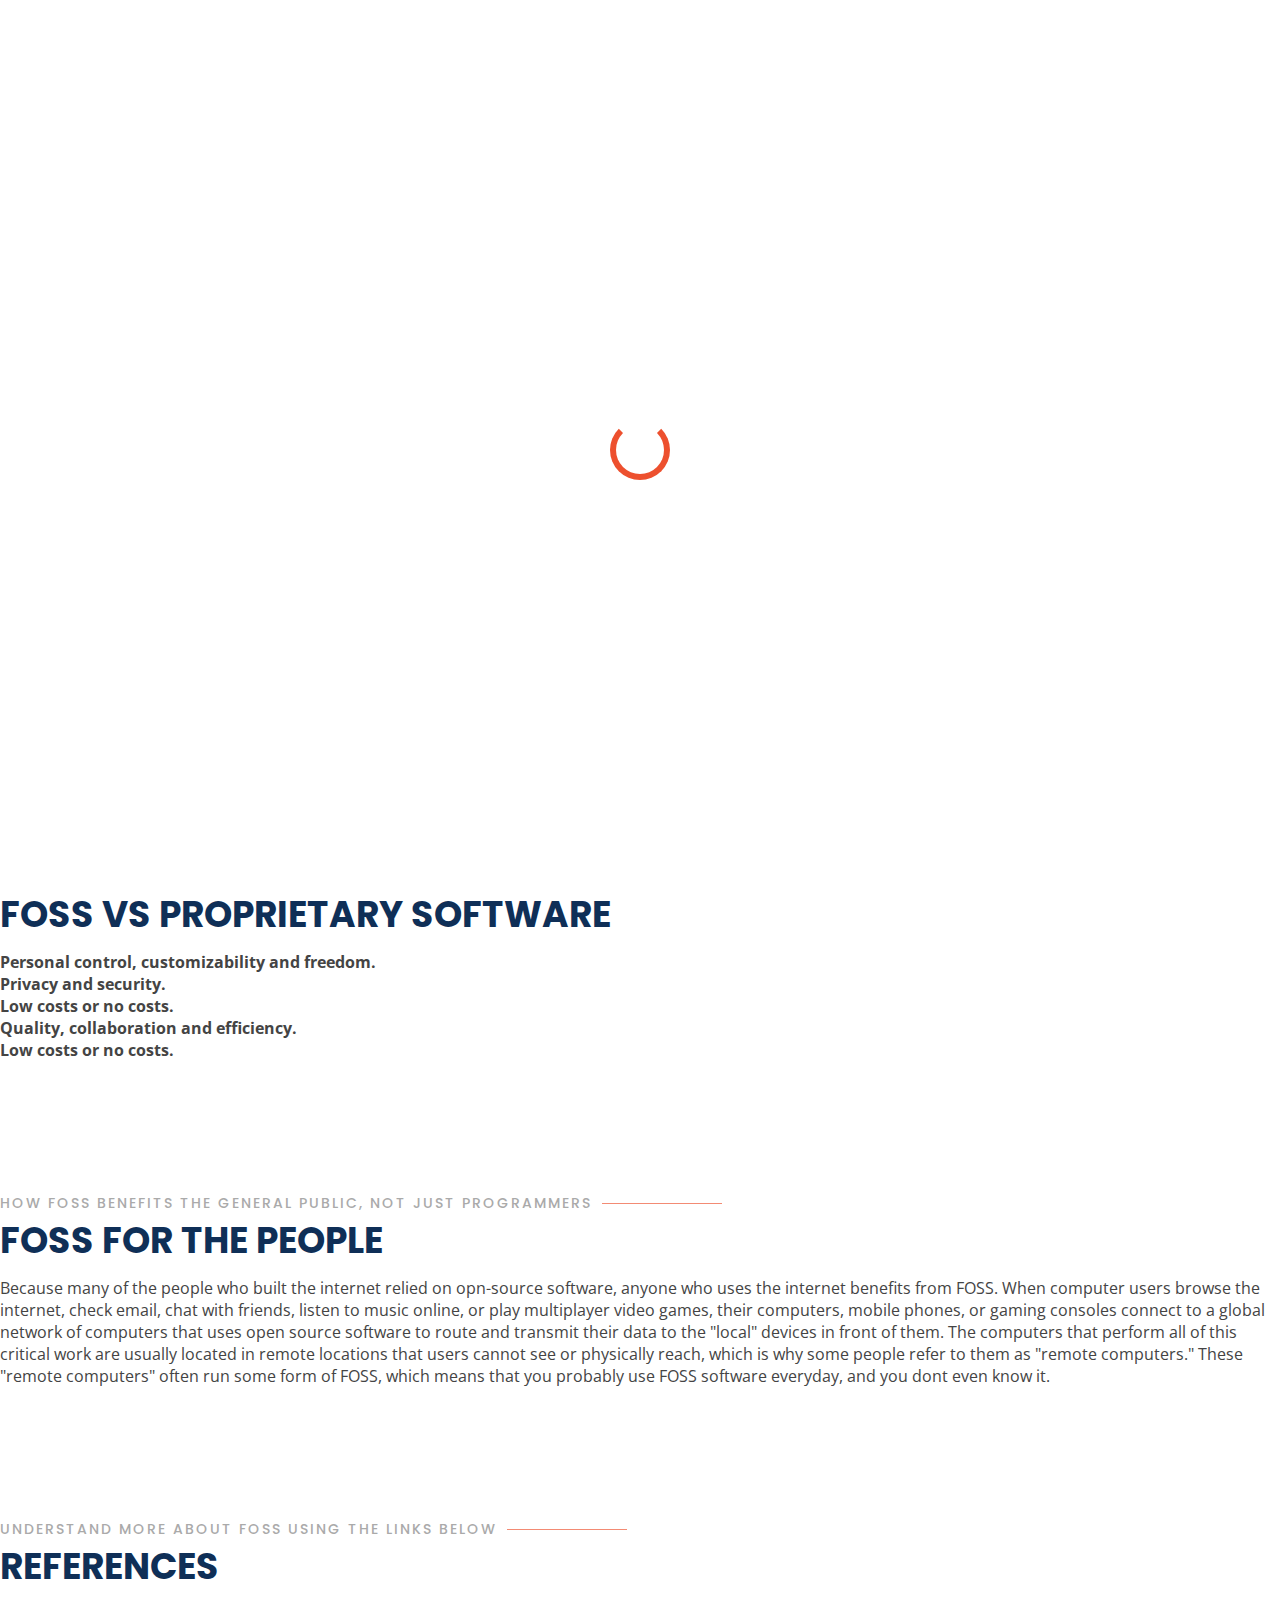
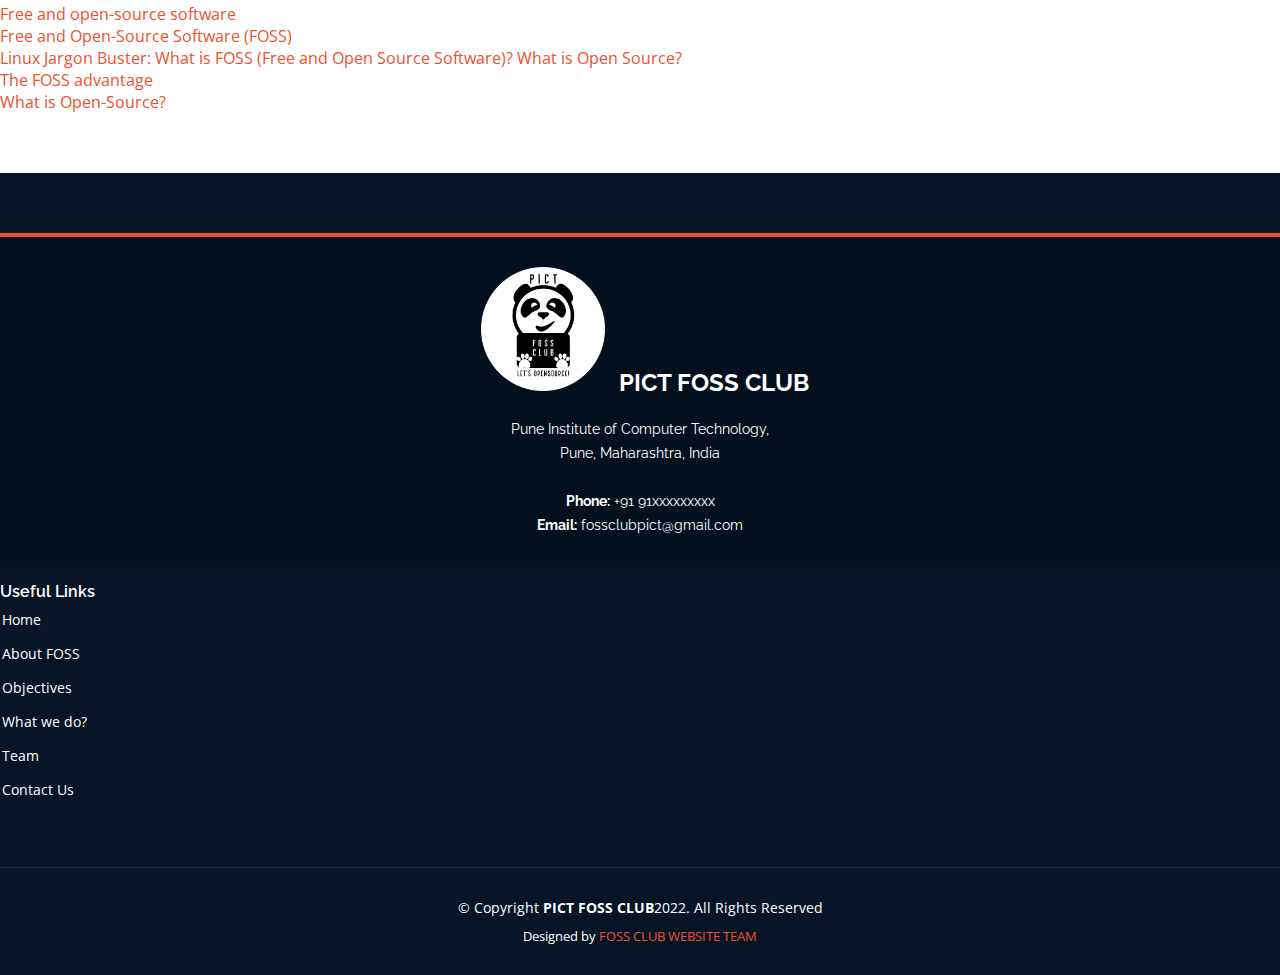
==== commit 599cefea: "team,foss talk added" ====
--- a/about_foss.html
+++ b/about_foss.html
@@ -44,10 +44,12 @@
   <header id="header" class="fixed-top">
     <div class="container d-flex align-items-center justify-content-between">
 
-      <h1 class="logo"><a href="index.html">PICT FOSS CLUB</a></h1>
-      <!-- Uncomment below if you prefer to use an image logo -->
-      <!-- <a href="index.html" class="logo"><img src="assets/img/logo.png" alt="" class="img-fluid"></a>-->
-
+      <div class="leftNavpart">
+        <!-- <a href="https://pict.edu" class="logo" target="_blank"><img src="assets/img/pict.png" alt="" class="img-fluid"></a> -->
+        <h1 class="logo"><a href="./index.html">PICT FOSS CLUB</a></h1>
+        <!-- Uncomment below if you prefer to use an image logo -->
+        <a href="./index.html" class="logo"><img src="assets/img/favicon.png" alt="" class="img-fluid"></a>
+        </div>
     </div>
   </header>
   <!-- End Header -->
@@ -123,6 +125,29 @@
     </section>
     <!-- End FOSS vs PROP Section -->
 
+    <!-- BEGIN GENERAL PUBLIC SECTION -->
+    <section id="fossvprop" class="about">
+      <div class="container" data-aos="fade-up">
+
+        <div class="section-title">
+          <h2>How FOSS benefits the general public, not just programmers</h2>
+          <p>FOSS for the people</p>
+        </div>
+
+        <div class="row content">
+          <div class="">
+            <p>
+              Because many of the people who built the internet relied on opn-source software, anyone who uses the internet benefits from FOSS.
+              When computer users browse the internet, check email, chat with friends, listen to music online, or play multiplayer video games, their computers, mobile phones, or gaming consoles connect to a global network of computers that uses open source software to route and transmit their data to the "local" devices in front of them.
+              The computers that perform all of this critical work are usually located in remote locations that users cannot see or physically reach, which is why some people refer to them as "remote computers." 
+              These "remote computers" often run some form of FOSS, which means that you probably use FOSS software everyday, and you dont even know it.
+            </p>
+          </div>
+        </div>
+
+      </div>
+    </section>
+
     <!-- ======= REFERENCES Section ======= -->
     <section id="fossreferences" class="about">
       <div class="container" data-aos="fade-up">
@@ -139,6 +164,7 @@
               <li data-aos="fade-up"><a href="https://www.techopedia.com/definition/24181/free-and-open-source-software--foss">Free and Open-Source Software (FOSS)</a></li>
               <li data-aos="fade-up"><a href="https://itsfoss.com/what-is-foss/">Linux Jargon Buster: What is FOSS (Free and Open Source Software)? What is Open Source?</a></li>
               <li data-aos="fade-up"><a href="https://www.thehindu.com/features/education/The-FOSS-advantage/article16049627.ece#:~:text='Cost'%20and%20'Customisation',is%20mostly%20free%20of%20cost.">The FOSS advantage</a></li>
+              <li data-aos="fade-up"><a href="https://opensource.com/resources/what-open-source">What is Open-Source?</a></li>
             </ol>
           </div>
         </div>
@@ -156,6 +182,7 @@
 
             <div class="col-md-6 px-4">
               <div class="footer-info">
+                <a href="./index.html" class="logo"><img src="assets/img/favicon.png" alt="" class="img-fluid"></a>
                 <h3>PICT FOSS CLUB</h3>
                 <p class="pb-3"><em></em></p>
                 <p>
@@ -176,13 +203,13 @@
 
           <div class="col-md-6 footer-links">
             <h4>Useful Links</h4>
-            <ul class="d-flex flex-row justify-content-between"  id="morelinks">
-              <li><i class="bx bx-chevron-right"></i> <a href="index.html#hero">Home</a></li>
-              <li><i class="bx bx-chevron-right"></i> <a href="index.html#about">About FOSS</a></li>
-              <li><i class="bx bx-chevron-right"></i> <a href="index.html#objective">Objectives</a></li>
-              <li><i class="bx bx-chevron-right"></i> <a href="index.html#services">What we do?</a></li>
-              <li><i class="bx bx-chevron-right"></i> <a href="index.html#team">Team</a></li>
-              <li><i class="bx bx-chevron-right"></i> <a href="index.html#contact">Contact Us</a></li>
+            <ul class="d-flex flex-column flex-lg-row justify-content-between"  id="morelinks">
+              <li><i class="bx bx-chevron-right"></i> <a href="./index.html#hero">Home</a></li>
+              <li><i class="bx bx-chevron-right"></i> <a href="./index.html#about">About FOSS</a></li>
+              <li><i class="bx bx-chevron-right"></i> <a href="./index.html#objective">Objectives</a></li>
+              <li><i class="bx bx-chevron-right"></i> <a href="./index.html#services">What we do?</a></li>
+              <li><i class="bx bx-chevron-right"></i> <a href="./index.html#team">Team</a></li>
+              <li><i class="bx bx-chevron-right"></i> <a href="./index.html#contact">Contact Us</a></li>
             </ul>
           </div>
 
@@ -192,14 +219,14 @@
 
     <div class="container">
       <div class="copyright">
-        &copy; Copyright <strong><span>PICT FOSS CLUB</span></strong>. All Rights Reserved
+        &copy; Copyright <strong><span>PICT FOSS CLUB</span></strong>2022. All Rights Reserved
       </div>
       <div class="credits">
         <!-- All the links in the footer should remain intact. -->
         <!-- You can delete the links only if you purchased the pro version. -->
         <!-- Licensing information: https://bootstrapmade.com/license/ -->
         <!-- Purchase the pro version with working PHP/AJAX contact form: https://bootstrapmade.com/multi-responsive-bootstrap-template/ -->
-        Designed by <a href="index.html#team">FOSS CLUB WEBSITE TEAM</a>
+        Designed by <a href="./index.html#team">FOSS CLUB WEBSITE TEAM</a>
       </div>
     </div>
   </footer><!-- End Footer -->
--- a/assets/css/style.css
+++ b/assets/css/style.css
@@ -156,6 +156,14 @@
 }
 #header .logo img {
   max-height: 40px;
+}
+
+.leftNavpart{
+  display: flex;
+  align-items: center;
+}
+.leftNavpart a{
+  margin-left: 0.1vh !important;
 }
 
 /*--------------------------------------------------------------
@@ -513,7 +521,8 @@
 }
 
 .section-title {
-  padding-bottom: 40px;
+  padding-bottom: 1vh;
+  padding-top: 2vh;
 }
 .section-title h2 {
   font-size: 14px;
@@ -593,6 +602,18 @@
   background: #ed502e;
   color: #fff;
   text-decoration: none;
+}
+#aboutFossLink a button{
+  padding: 5px;
+  background: none;
+  border: 2px solid orangered;
+  color: orangered;
+  border-radius: 5px;
+}
+#aboutFossLink a button:hover{
+  background-color: orangered;
+  color: white;
+  box-shadow: rgba(0, 0, 0, 0.25) 0px 54px 55px, rgba(0, 0, 0, 0.12) 0px -12px 30px, rgba(0, 0, 0, 0.12) 0px 4px 6px, rgba(0, 0, 0, 0.17) 0px 12px 13px, rgba(0, 0, 0, 0.09) 0px -3px 5px;
 }
 
 /*--------------------------------------------------------------
@@ -839,7 +860,7 @@
   border-radius: 20px;
   background: #fff;
   box-shadow:  20px 20px 41px #bebebe,
-              -20px -20px 41px #ffffff;
+  -20px -20px 41px #ffffff;
   padding: 80px 20px;
   transition: all ease-in-out 0.3s;
   margin: 10px
@@ -905,7 +926,7 @@
 .services .icon-box:hover .icon::before {
   background: #f1775d;
 }
-.services .icon-box:hover h4 a, .services .icon-box:hover p {
+.services .icon-box:hover h4  , .services .icon-box:hover  p{
   color: #fff;
 }
 
@@ -1208,11 +1229,13 @@
   font-weight: 700;
   text-align: center;
 }
-
-.team .row .card .content .department{
+.name{float: left;}
+
+.team .row .card .content .department .position {
   font-size: 14px;
   text-align: center;
 }
+.position{color: #d54829;}
 
 .team .row .card .content .handles{
   display: flex;
@@ -1343,6 +1366,9 @@
     max-width: 100%;
     margin: 0 auto 30px auto;
   }
+  #morelinks{
+    display: block !important;
+  }
 }
 
 /*--------------------------------------------------------------
@@ -1656,5 +1682,283 @@
 iframe{
   margin-top: 80px;
   overflow: hidden;
-}
-
+  height: 2050px;
+  width: 600px;
+}
+
+@media screen and (max-width:450px) {
+  iframe{
+    height: 2400px;
+    width: 350px;
+  }
+}
+
+
+/* objective section css  */
+*,
+*::before,
+*::after {
+  margin: 0;
+  padding: 0;
+  box-sizing: border-box;
+}
+
+
+
+
+
+
+/* TIMELINE
+–––––––––––––––––––––––––––––––––––––––––––––––––– */
+
+.timeline ul {
+  padding: 50px 0;
+}
+
+.timeline ul li {
+  list-style-type: none;
+  position: relative;
+  width: 6px;
+  margin: 0 auto;
+  padding-top: 50px;
+  background: rgb(153, 153, 153);
+}
+
+.timeline ul li::after {
+  content: "";
+  position: absolute;
+  left: 50%;
+  bottom: 0;
+  transform: translateX(-50%);
+  width: 30px;
+  height: 30px;
+  border-radius: 50%;
+  background: inherit;
+  z-index: 1;
+}
+
+.timeline ul li div {
+  position: relative;
+  bottom: 0;
+  width: 400px;
+  padding: 15px;
+  background: #ed502e;
+  box-shadow: rgba(0, 0, 0, 0.56) 0px 22px 70px 4px;
+}
+
+.timeline ul li div::before {
+  content: "";
+  position: absolute;
+  bottom: 7px;
+  width: 0;
+  height: 0;
+  border-style: solid;
+}
+
+.timeline ul li:nth-child(odd) div {
+  left: 45px;
+}
+
+.timeline ul li:nth-child(odd) div::before {
+  left: -15px;
+  border-width: 8px 16px 8px 0;
+  border-color: transparent #ed502e transparent transparent;
+}
+
+.timeline ul li:nth-child(even) div {
+  left: -439px;
+}
+
+.timeline ul li:nth-child(even) div::before {
+  right: -15px;
+  border-width: 8px 0 8px 16px;
+  border-color: transparent transparent transparent #ed502e;
+}
+
+time {
+  display: block;
+  font-size: 2rem;
+  font-weight: bold;
+  margin-bottom: 8px;
+}
+
+
+/* EFFECTS
+–––––––––––––––––––––––––––––––––––––––––––––––––– */
+
+.timeline ul li::after {
+  transition: background 0.5s ease-in-out;
+}
+
+.timeline ul li.in-view::after {
+  background: #ed502e;
+}
+
+.timeline ul li div {
+  visibility: hidden;
+  opacity: 0;
+  transition: all 0.5s ease-in-out;
+}
+
+.timeline ul li:nth-child(odd) div {
+  transform: translate3d(200px, 0, 0);
+}
+
+.timeline ul li:nth-child(even) div {
+  transform: translate3d(-200px, 0, 0);
+}
+
+.timeline ul li.in-view div {
+  transform: none;
+  visibility: visible;
+  color: whitesmoke;
+  text-align: justify;
+  opacity: 1;
+}
+
+
+/* GENERAL MEDIA QUERIES
+–––––––––––––––––––––––––––––––––––––––––––––––––– */
+
+@media screen and (max-width: 900px) {
+  .timeline ul li div {
+    width: 250px;
+  }
+  .timeline ul li:nth-child(even) div {
+    left: -289px;
+    /*250+45-6*/
+  }
+}
+
+@media screen and (max-width: 600px) {
+  .timeline ul li {
+    margin-left: 20px;
+  }
+  .timeline ul li div {
+    width: calc(100vw - 91px);
+  }
+  .timeline ul li:nth-child(even) div {
+    left: 45px;
+  }
+  .timeline ul li:nth-child(even) div::before {
+    left: -15px;
+    border-width: 8px 16px 8px 0;
+    border-color: transparent #ed502e transparent transparent;
+  }
+}
+
+
+/* EXTRA/CLIP PATH STYLES
+–––––––––––––––––––––––––––––––––––––––––––––––––– */
+.timeline-clippy ul li::after {
+  width: 40px;
+  height: 40px;
+  border-radius: 0;
+}
+
+.timeline-rhombus ul li::after {
+  clip-path: polygon(50% 0%, 100% 50%, 50% 100%, 0% 50%);
+}
+
+.timeline-rhombus ul li div::before {
+  bottom: 12px;
+}
+
+.timeline-star ul li::after {
+  clip-path: polygon(
+    50% 0%,
+    61% 35%,
+    98% 35%,
+    68% 57%,
+    79% 91%,
+    50% 70%,
+    21% 91%,
+    32% 57%,
+    2% 35%,
+    39% 35%
+  );
+}
+
+.timeline-heptagon ul li::after {
+  clip-path: polygon(
+    50% 0%,
+    90% 20%,
+    100% 60%,
+    75% 100%,
+    25% 100%,
+    0% 60%,
+    10% 20%
+  );
+}
+
+.timeline-infinite ul li::after {
+  animation: scaleAnimation 2s infinite;
+}
+
+@keyframes scaleAnimation {
+  0% {
+    transform: translateX(-50%) scale(1);
+  }
+  50% {
+    transform: translateX(-50%) scale(1.25);
+  }
+  100% {
+    transform: translateX(-50%) scale(1);
+  }
+}
+
+.about-foss-link {
+  width: 70%;
+  border-radius: 20px;
+  color: #fff;
+  background-color: #fff;
+  transition: all ease 0.3s;
+  font-weight: 700;
+  border: 1px solid #ed502e;
+}
+
+.about-foss-link:hover {
+  box-shadow: 0 12px 16px 0 rgba(0, 0, 0, 0.24),
+  0 17px 50px 0 rgba(0, 0, 0, 0.19);
+}
+
+.footer-info h3{
+  display: inline-block;
+}
+
+.footer-info .logo .img-fluid{
+  width: 10%;
+  height: 10%;
+}
+
+.footer-info .logo{
+  padding: 10px;
+}
+
+@media screen and (max-width: 991px) {
+  .footer-info h3{
+    display: block;
+    padding: 10px;
+  }
+  .footer-info .logo{
+    width: 20%;
+    height: 20%;
+    padding: 10px;
+  }
+}
+
+#fosstalk-main{
+  margin-top: 8rem;
+}
+
+.card-img-top{
+  height: 20rem;
+  width: 20rem;
+}
+.card{
+  width: 20rem;
+}
+
+.card{
+  box-shadow: gray 0px 5px 12px 7px;
+}